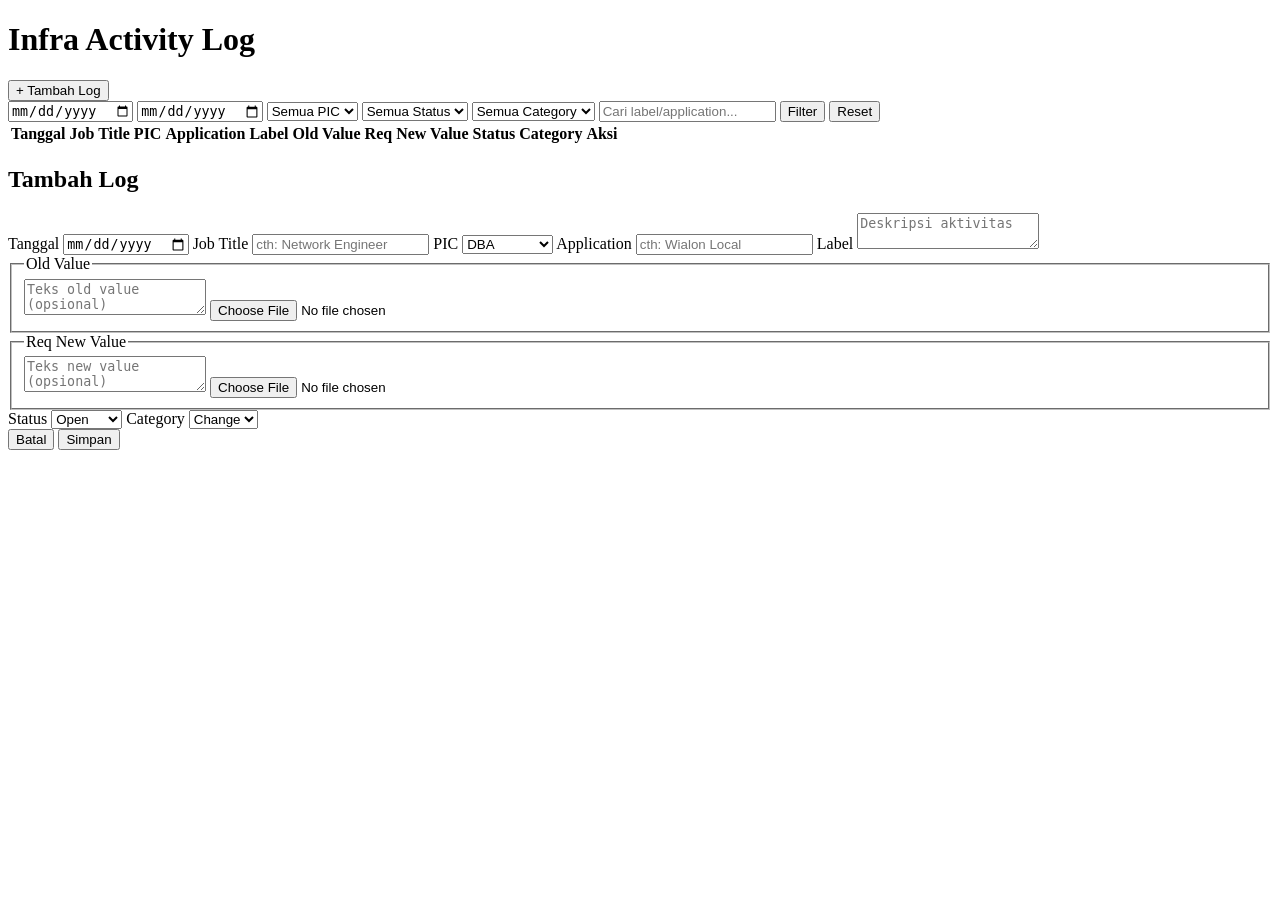
==== cmd/server/web/index.html @ afefcfd2 "fix: move web assets under cmd/server for go:embed" ====
<!DOCTYPE html>
<html lang="id">
<head>
<meta charset="UTF-8">
<meta name="viewport" content="width=device-width, initial-scale=1.0">
<title>Infra Activity Log</title>
<link rel="stylesheet" href="/style.css">
</head>
<body>
<div class="container">
  <header>
    <h1>Infra Activity Log</h1>
    <button id="btnAdd" class="btn btn-primary">+ Tambah Log</button>
  </header>

  <div class="filters">
    <input type="date" id="fDateFrom" title="Dari tanggal">
    <input type="date" id="fDateTo" title="Sampai tanggal">
    <select id="fPic">
      <option value="">Semua PIC</option>
      <option value="DBA">DBA</option>
      <option value="DCO">DCO</option>
      <option value="NETWORK">NETWORK</option>
    </select>
    <select id="fStatus">
      <option value="">Semua Status</option>
      <option value="Open">Open</option>
      <option value="Process">Process</option>
      <option value="Hold">Hold</option>
      <option value="Done">Done</option>
    </select>
    <select id="fCategory">
      <option value="">Semua Category</option>
      <option value="Change">Change</option>
      <option value="Daily">Daily</option>
      <option value="Incident">Incident</option>
    </select>
    <input type="text" id="fSearch" placeholder="Cari label/application...">
    <button id="btnFilter" class="btn">Filter</button>
    <button id="btnReset" class="btn btn-ghost">Reset</button>
  </div>

  <div class="table-wrap">
    <table id="logsTable">
      <thead>
        <tr>
          <th>Tanggal</th>
          <th>Job Title</th>
          <th>PIC</th>
          <th>Application</th>
          <th>Label</th>
          <th>Old Value</th>
          <th>Req New Value</th>
          <th>Status</th>
          <th>Category</th>
          <th>Aksi</th>
        </tr>
      </thead>
      <tbody id="logsBody"></tbody>
    </table>
  </div>
</div>

<div id="modal" class="modal hidden">
  <div class="modal-content">
    <h2 id="modalTitle">Tambah Log</h2>
    <form id="logForm">
      <input type="hidden" id="logId">
      <label>Tanggal <input type="date" id="fldTanggal" required></label>
      <label>Job Title <input type="text" id="fldJobTitle" placeholder="cth: Network Engineer"></label>
      <label>PIC
        <select id="fldPic" required>
          <option value="DBA">DBA</option>
          <option value="DCO">DCO</option>
          <option value="NETWORK">NETWORK</option>
        </select>
      </label>
      <label>Application <input type="text" id="fldApplication" placeholder="cth: Wialon Local"></label>
      <label>Label <textarea id="fldLabel" required placeholder="Deskripsi aktivitas"></textarea></label>

      <fieldset>
        <legend>Old Value</legend>
        <textarea id="fldOldValueText" placeholder="Teks old value (opsional)"></textarea>
        <input type="file" id="fldOldValueImage" accept="image/png,image/jpeg">
        <img id="oldPreview" class="preview hidden">
      </fieldset>

      <fieldset>
        <legend>Req New Value</legend>
        <textarea id="fldNewValueText" placeholder="Teks new value (opsional)"></textarea>
        <input type="file" id="fldNewValueImage" accept="image/png,image/jpeg">
        <img id="newPreview" class="preview hidden">
      </fieldset>

      <label>Status
        <select id="fldStatus" required>
          <option value="Open">Open</option>
          <option value="Process">Process</option>
          <option value="Hold">Hold</option>
          <option value="Done">Done</option>
        </select>
      </label>
      <label>Category
        <select id="fldCategory" required>
          <option value="Change">Change</option>
          <option value="Daily">Daily</option>
          <option value="Incident">Incident</option>
        </select>
      </label>

      <div class="modal-actions">
        <button type="button" id="btnCancel" class="btn btn-ghost">Batal</button>
        <button type="submit" class="btn btn-primary">Simpan</button>
      </div>
    </form>
  </div>
</div>

<div id="lightbox" class="lightbox hidden">
  <img id="lightboxImg" src="">
</div>

<script src="/app.js"></script>
</body>
</html>
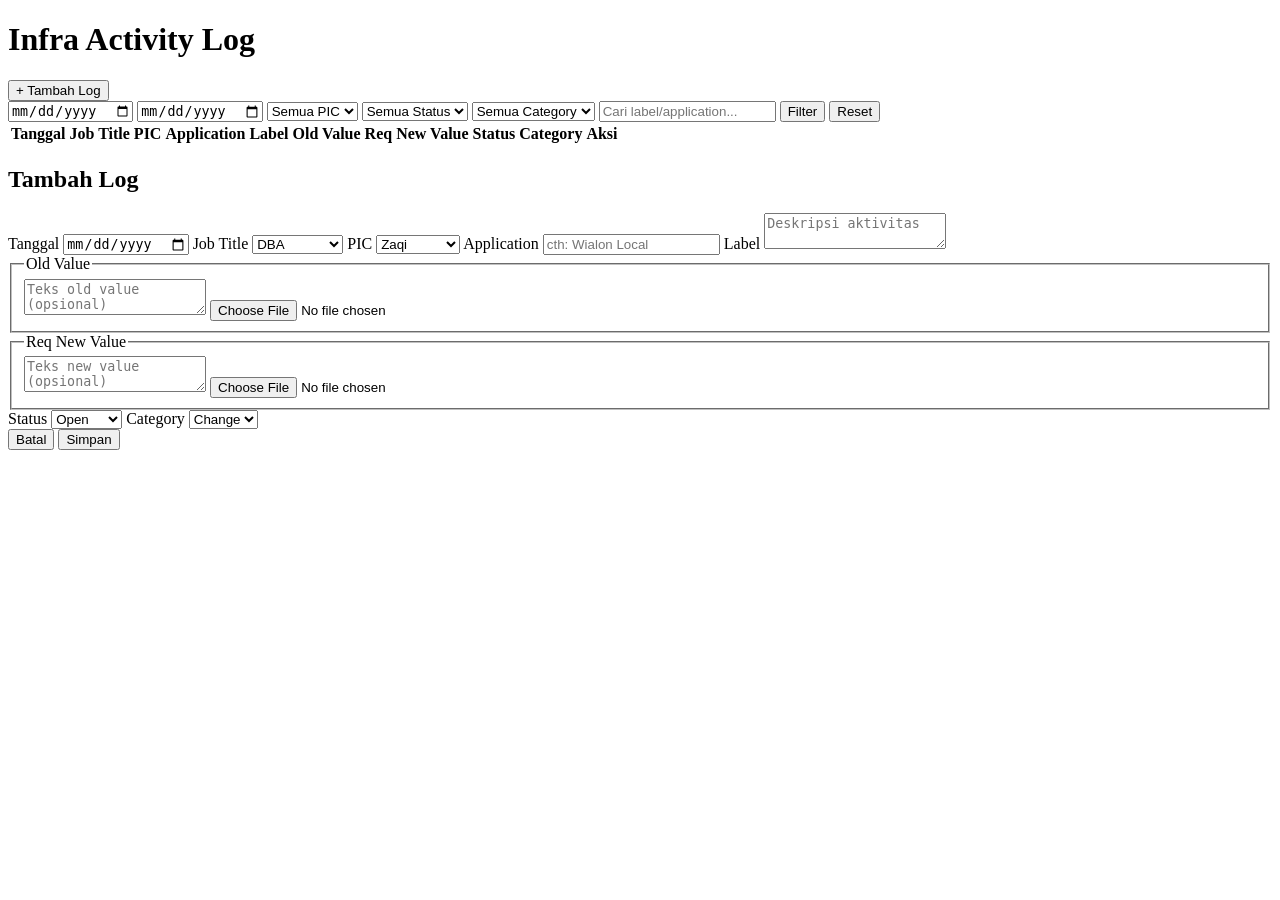
==== commit 13dfd755: "swap job_title (role enum) and pic (person name) fields" ====
--- a/cmd/server/web/index.html
+++ b/cmd/server/web/index.html
@@ -18,9 +18,11 @@
     <input type="date" id="fDateTo" title="Sampai tanggal">
     <select id="fPic">
       <option value="">Semua PIC</option>
-      <option value="DBA">DBA</option>
-      <option value="DCO">DCO</option>
-      <option value="NETWORK">NETWORK</option>
+      <option value="Zaqi">Zaqi</option>
+      <option value="Dwi">Dwi</option>
+      <option value="Irwan">Irwan</option>
+      <option value="Kristopelly">Kristopelly</option>
+      <option value="Benny">Benny</option>
     </select>
     <select id="fStatus">
       <option value="">Semua Status</option>
@@ -67,12 +69,20 @@
     <form id="logForm">
       <input type="hidden" id="logId">
       <label>Tanggal <input type="date" id="fldTanggal" required></label>
-      <label>Job Title <input type="text" id="fldJobTitle" placeholder="cth: Network Engineer"></label>
-      <label>PIC
-        <select id="fldPic" required>
+      <label>Job Title
+        <select id="fldJobTitle" required>
           <option value="DBA">DBA</option>
           <option value="DCO">DCO</option>
           <option value="NETWORK">NETWORK</option>
+        </select>
+      </label>
+      <label>PIC
+        <select id="fldPic" required>
+          <option value="Zaqi">Zaqi</option>
+          <option value="Dwi">Dwi</option>
+          <option value="Irwan">Irwan</option>
+          <option value="Kristopelly">Kristopelly</option>
+          <option value="Benny">Benny</option>
         </select>
       </label>
       <label>Application <input type="text" id="fldApplication" placeholder="cth: Wialon Local"></label>
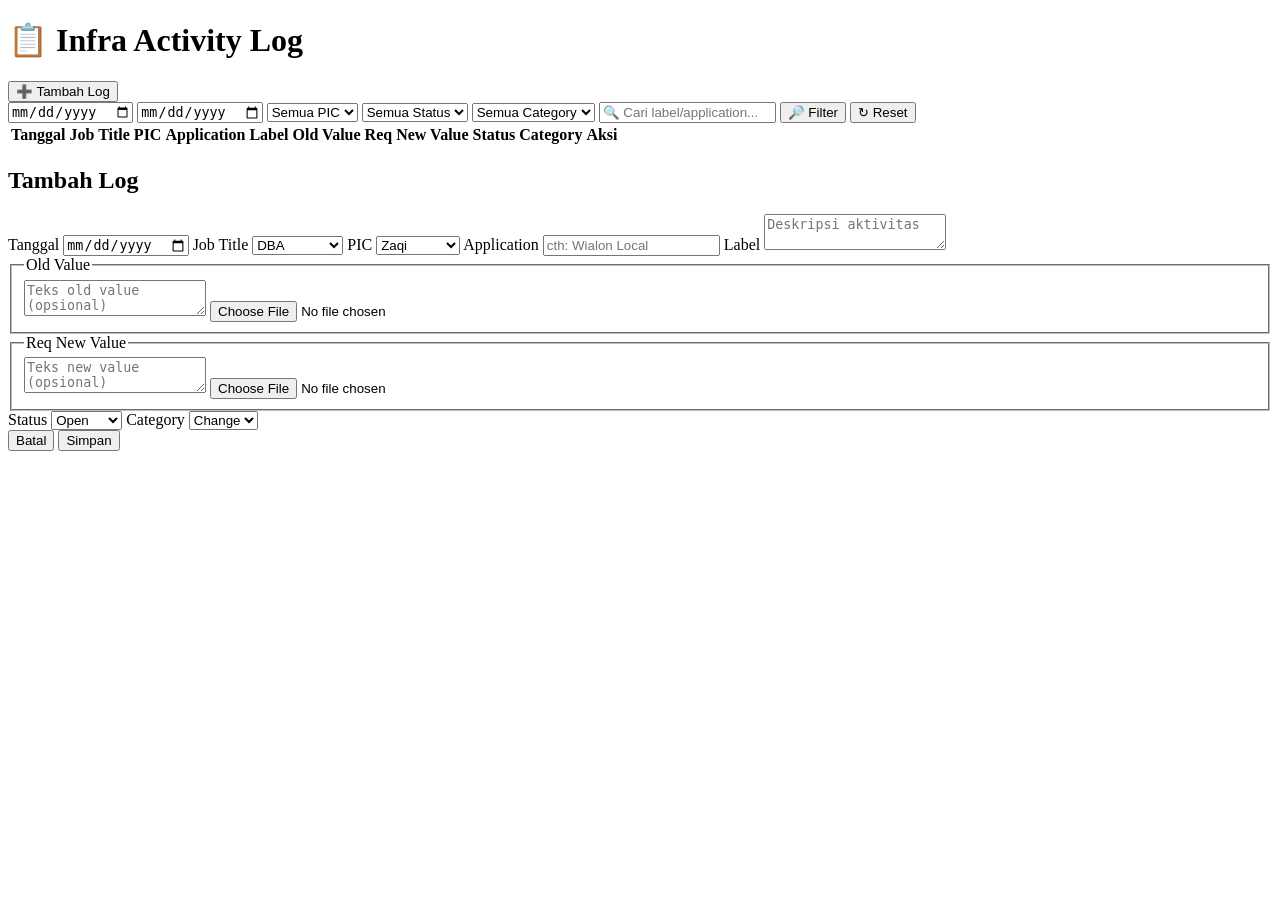
==== commit 8566709d: "update UI" ====
--- a/cmd/server/web/index.html
+++ b/cmd/server/web/index.html
@@ -9,8 +9,11 @@
 <body>
 <div class="container">
   <header>
-    <h1>Infra Activity Log</h1>
-    <button id="btnAdd" class="btn btn-primary">+ Tambah Log</button>
+    <h1>📋 Infra Activity Log</h1>
+    <button id="btnAdd" class="btn btn-primary">
+      <span>➕</span>
+      <span>Tambah Log</span>
+    </button>
   </header>
 
   <div class="filters">
@@ -37,9 +40,9 @@
       <option value="Daily">Daily</option>
       <option value="Incident">Incident</option>
     </select>
-    <input type="text" id="fSearch" placeholder="Cari label/application...">
-    <button id="btnFilter" class="btn">Filter</button>
-    <button id="btnReset" class="btn btn-ghost">Reset</button>
+    <input type="text" id="fSearch" placeholder="🔍 Cari label/application...">
+    <button id="btnFilter" class="btn btn-primary">🔎 Filter</button>
+    <button id="btnReset" class="btn btn-ghost">↻ Reset</button>
   </div>
 
   <div class="table-wrap">
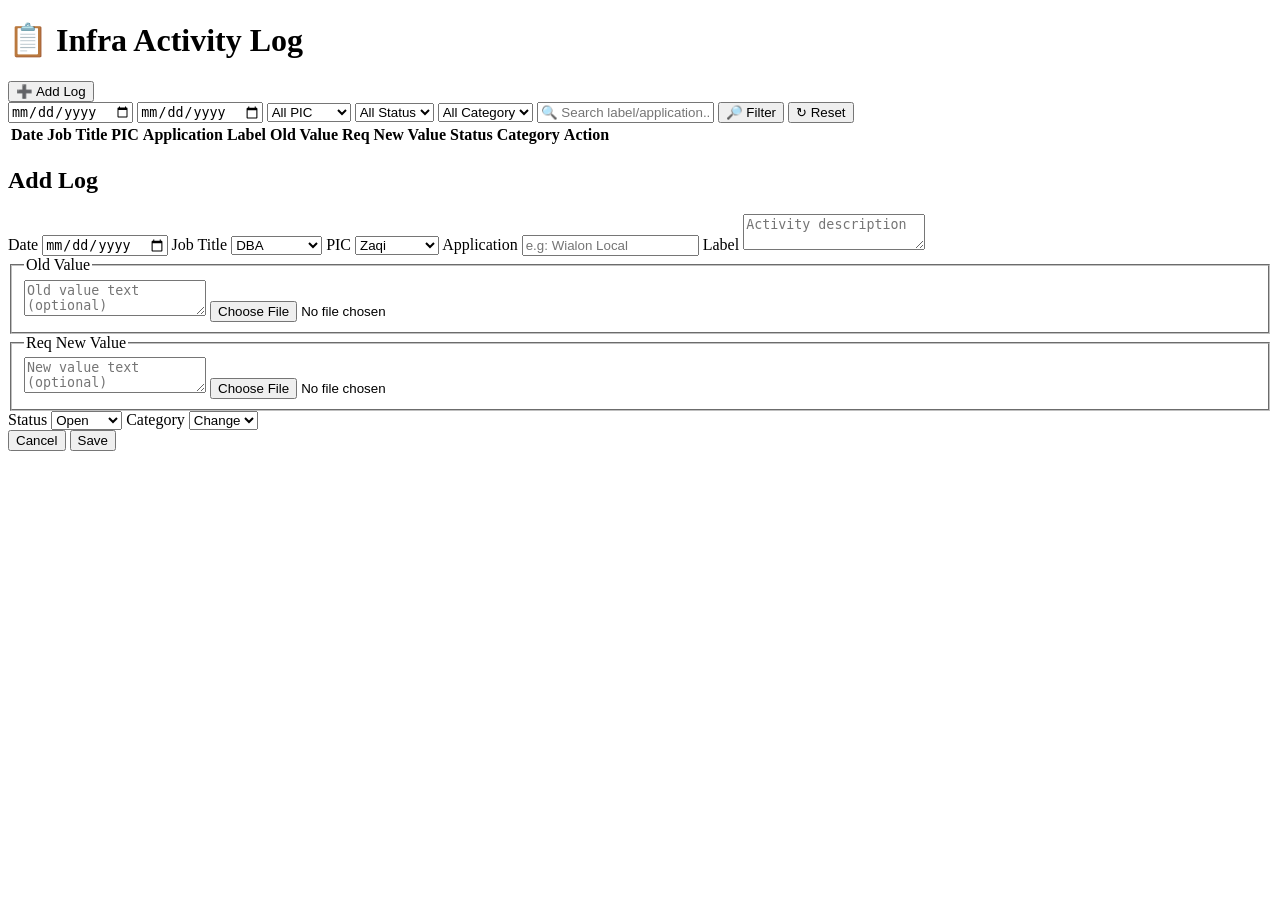
==== commit a8dc0b43: "ganti text ke english" ====
--- a/cmd/server/web/index.html
+++ b/cmd/server/web/index.html
@@ -1,5 +1,5 @@
 <!DOCTYPE html>
-<html lang="id">
+<html lang="en">
 <head>
 <meta charset="UTF-8">
 <meta name="viewport" content="width=device-width, initial-scale=1.0">
@@ -12,15 +12,15 @@
     <h1>📋 Infra Activity Log</h1>
     <button id="btnAdd" class="btn btn-primary">
       <span>➕</span>
-      <span>Tambah Log</span>
+      <span>Add Log</span>
     </button>
   </header>
 
   <div class="filters">
-    <input type="date" id="fDateFrom" title="Dari tanggal">
-    <input type="date" id="fDateTo" title="Sampai tanggal">
+    <input type="date" id="fDateFrom" title="From date">
+    <input type="date" id="fDateTo" title="To date">
     <select id="fPic">
-      <option value="">Semua PIC</option>
+      <option value="">All PIC</option>
       <option value="Zaqi">Zaqi</option>
       <option value="Dwi">Dwi</option>
       <option value="Irwan">Irwan</option>
@@ -28,19 +28,19 @@
       <option value="Benny">Benny</option>
     </select>
     <select id="fStatus">
-      <option value="">Semua Status</option>
+      <option value="">All Status</option>
       <option value="Open">Open</option>
       <option value="Process">Process</option>
       <option value="Hold">Hold</option>
       <option value="Done">Done</option>
     </select>
     <select id="fCategory">
-      <option value="">Semua Category</option>
+      <option value="">All Category</option>
       <option value="Change">Change</option>
       <option value="Daily">Daily</option>
       <option value="Incident">Incident</option>
     </select>
-    <input type="text" id="fSearch" placeholder="🔍 Cari label/application...">
+    <input type="text" id="fSearch" placeholder="🔍 Search label/application...">
     <button id="btnFilter" class="btn btn-primary">🔎 Filter</button>
     <button id="btnReset" class="btn btn-ghost">↻ Reset</button>
   </div>
@@ -49,7 +49,7 @@
     <table id="logsTable">
       <thead>
         <tr>
-          <th>Tanggal</th>
+          <th>Date</th>
           <th>Job Title</th>
           <th>PIC</th>
           <th>Application</th>
@@ -58,7 +58,7 @@
           <th>Req New Value</th>
           <th>Status</th>
           <th>Category</th>
-          <th>Aksi</th>
+          <th>Action</th>
         </tr>
       </thead>
       <tbody id="logsBody"></tbody>
@@ -68,10 +68,10 @@
 
 <div id="modal" class="modal hidden">
   <div class="modal-content">
-    <h2 id="modalTitle">Tambah Log</h2>
+    <h2 id="modalTitle">Add Log</h2>
     <form id="logForm">
       <input type="hidden" id="logId">
-      <label>Tanggal <input type="date" id="fldTanggal" required></label>
+      <label>Date <input type="date" id="fldTanggal" required></label>
       <label>Job Title
         <select id="fldJobTitle" required>
           <option value="DBA">DBA</option>
@@ -88,19 +88,19 @@
           <option value="Benny">Benny</option>
         </select>
       </label>
-      <label>Application <input type="text" id="fldApplication" placeholder="cth: Wialon Local"></label>
-      <label>Label <textarea id="fldLabel" required placeholder="Deskripsi aktivitas"></textarea></label>
+      <label>Application <input type="text" id="fldApplication" placeholder="e.g: Wialon Local"></label>
+      <label>Label <textarea id="fldLabel" required placeholder="Activity description"></textarea></label>
 
       <fieldset>
         <legend>Old Value</legend>
-        <textarea id="fldOldValueText" placeholder="Teks old value (opsional)"></textarea>
+        <textarea id="fldOldValueText" placeholder="Old value text (optional)"></textarea>
         <input type="file" id="fldOldValueImage" accept="image/png,image/jpeg">
         <img id="oldPreview" class="preview hidden">
       </fieldset>
 
       <fieldset>
         <legend>Req New Value</legend>
-        <textarea id="fldNewValueText" placeholder="Teks new value (opsional)"></textarea>
+        <textarea id="fldNewValueText" placeholder="New value text (optional)"></textarea>
         <input type="file" id="fldNewValueImage" accept="image/png,image/jpeg">
         <img id="newPreview" class="preview hidden">
       </fieldset>
@@ -122,8 +122,8 @@
       </label>
 
       <div class="modal-actions">
-        <button type="button" id="btnCancel" class="btn btn-ghost">Batal</button>
-        <button type="submit" class="btn btn-primary">Simpan</button>
+        <button type="button" id="btnCancel" class="btn btn-ghost">Cancel</button>
+        <button type="submit" class="btn btn-primary">Save</button>
       </div>
     </form>
   </div>
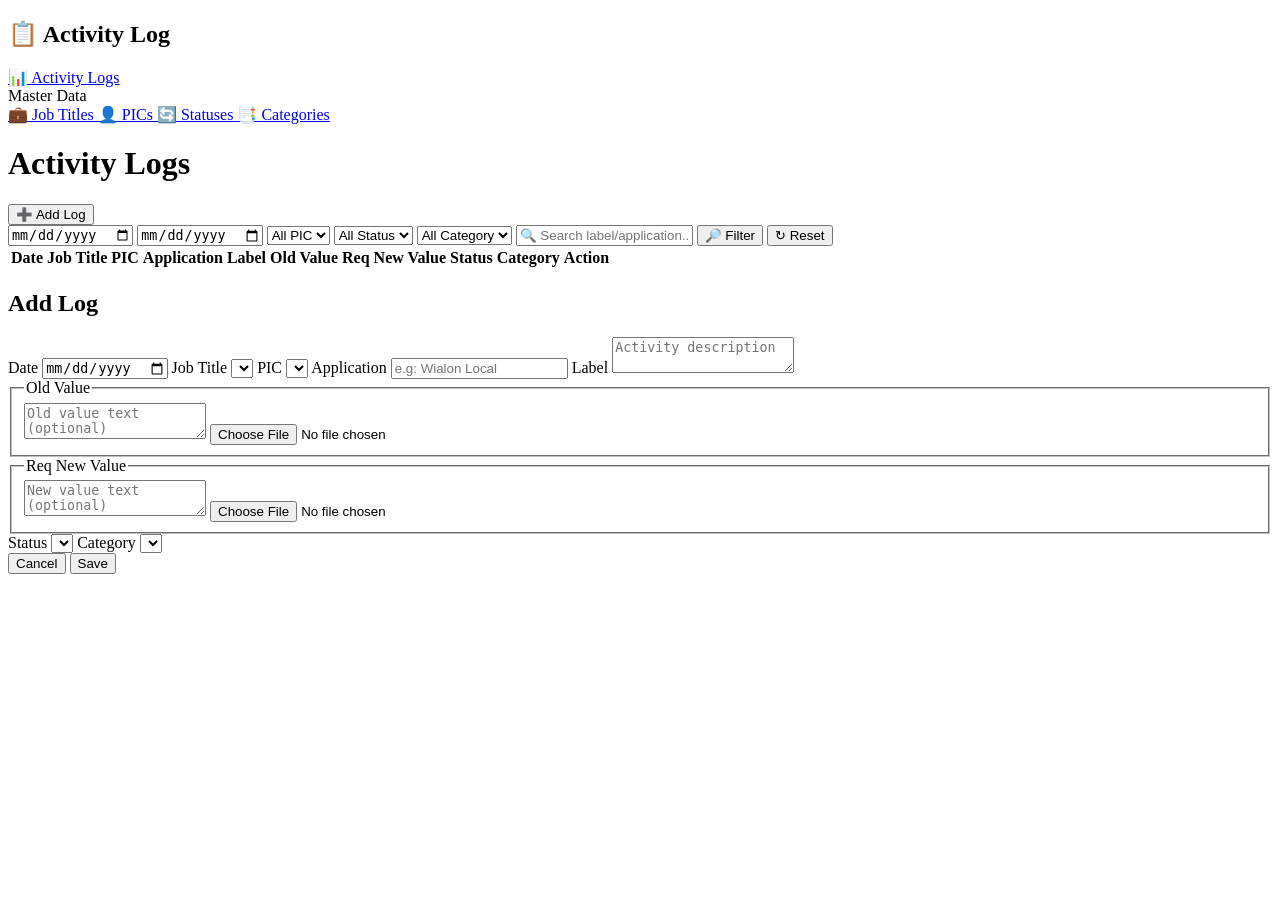
==== commit 1013f7cb: "feat: add master data management with sidebar navigation - Add master tables migration (job_titles, " ====
--- a/cmd/server/web/index.html
+++ b/cmd/server/web/index.html
@@ -7,62 +7,92 @@
 <link rel="stylesheet" href="/style.css">
 </head>
 <body>
-<div class="container">
-  <header>
-    <h1>📋 Infra Activity Log</h1>
-    <button id="btnAdd" class="btn btn-primary">
-      <span>➕</span>
-      <span>Add Log</span>
-    </button>
-  </header>
+<div class="app-container">
+  <!-- Sidebar -->
+  <aside class="sidebar">
+    <div class="sidebar-header">
+      <h2>📋 Activity Log</h2>
+    </div>
+    <nav class="sidebar-nav">
+      <a href="#" class="nav-item active" data-page="logs">
+        <span class="nav-icon">📊</span>
+        <span class="nav-text">Activity Logs</span>
+      </a>
+      <div class="nav-section">Master Data</div>
+      <a href="#" class="nav-item" data-page="master-job-titles">
+        <span class="nav-icon">💼</span>
+        <span class="nav-text">Job Titles</span>
+      </a>
+      <a href="#" class="nav-item" data-page="master-pics">
+        <span class="nav-icon">👤</span>
+        <span class="nav-text">PICs</span>
+      </a>
+      <a href="#" class="nav-item" data-page="master-statuses">
+        <span class="nav-icon">🔄</span>
+        <span class="nav-text">Statuses</span>
+      </a>
+      <a href="#" class="nav-item" data-page="master-categories">
+        <span class="nav-icon">📑</span>
+        <span class="nav-text">Categories</span>
+      </a>
+    </nav>
+  </aside>
 
-  <div class="filters">
-    <input type="date" id="fDateFrom" title="From date">
-    <input type="date" id="fDateTo" title="To date">
-    <select id="fPic">
-      <option value="">All PIC</option>
-      <option value="Zaqi">Zaqi</option>
-      <option value="Dwi">Dwi</option>
-      <option value="Irwan">Irwan</option>
-      <option value="Kristopelly">Kristopelly</option>
-      <option value="Benny">Benny</option>
-    </select>
-    <select id="fStatus">
-      <option value="">All Status</option>
-      <option value="Open">Open</option>
-      <option value="Process">Process</option>
-      <option value="Hold">Hold</option>
-      <option value="Done">Done</option>
-    </select>
-    <select id="fCategory">
-      <option value="">All Category</option>
-      <option value="Change">Change</option>
-      <option value="Daily">Daily</option>
-      <option value="Incident">Incident</option>
-    </select>
-    <input type="text" id="fSearch" placeholder="🔍 Search label/application...">
-    <button id="btnFilter" class="btn btn-primary">🔎 Filter</button>
-    <button id="btnReset" class="btn btn-ghost">↻ Reset</button>
-  </div>
+  <!-- Main Content -->
+  <div class="main-content">
+    <header>
+      <h1 id="pageTitle">Activity Logs</h1>
+      <button id="btnAdd" class="btn btn-primary">
+        <span>➕</span>
+        <span>Add Log</span>
+      </button>
+    </header>
 
-  <div class="table-wrap">
-    <table id="logsTable">
-      <thead>
-        <tr>
-          <th>Date</th>
-          <th>Job Title</th>
-          <th>PIC</th>
-          <th>Application</th>
-          <th>Label</th>
-          <th>Old Value</th>
-          <th>Req New Value</th>
-          <th>Status</th>
-          <th>Category</th>
-          <th>Action</th>
-        </tr>
-      </thead>
-      <tbody id="logsBody"></tbody>
-    </table>
+    <!-- Activity Logs Page -->
+    <div id="page-logs" class="page active">
+      <div class="filters">
+        <input type="date" id="fDateFrom" title="From date">
+        <input type="date" id="fDateTo" title="To date">
+        <select id="fPic">
+          <option value="">All PIC</option>
+        </select>
+        <select id="fStatus">
+          <option value="">All Status</option>
+        </select>
+        <select id="fCategory">
+          <option value="">All Category</option>
+        </select>
+        <input type="text" id="fSearch" placeholder="🔍 Search label/application...">
+        <button id="btnFilter" class="btn btn-primary">🔎 Filter</button>
+        <button id="btnReset" class="btn btn-ghost">↻ Reset</button>
+      </div>
+
+      <div class="table-wrap">
+        <table id="logsTable">
+          <thead>
+            <tr>
+              <th>Date</th>
+              <th>Job Title</th>
+              <th>PIC</th>
+              <th>Application</th>
+              <th>Label</th>
+              <th>Old Value</th>
+              <th>Req New Value</th>
+              <th>Status</th>
+              <th>Category</th>
+              <th>Action</th>
+            </tr>
+          </thead>
+          <tbody id="logsBody"></tbody>
+        </table>
+      </div>
+    </div>
+
+    <!-- Master Pages Placeholder -->
+    <div id="page-master-job-titles" class="page"></div>
+    <div id="page-master-pics" class="page"></div>
+    <div id="page-master-statuses" class="page"></div>
+    <div id="page-master-categories" class="page"></div>
   </div>
 </div>
 
@@ -74,18 +104,10 @@
       <label>Date <input type="date" id="fldTanggal" required></label>
       <label>Job Title
         <select id="fldJobTitle" required>
-          <option value="DBA">DBA</option>
-          <option value="DCO">DCO</option>
-          <option value="NETWORK">NETWORK</option>
         </select>
       </label>
       <label>PIC
         <select id="fldPic" required>
-          <option value="Zaqi">Zaqi</option>
-          <option value="Dwi">Dwi</option>
-          <option value="Irwan">Irwan</option>
-          <option value="Kristopelly">Kristopelly</option>
-          <option value="Benny">Benny</option>
         </select>
       </label>
       <label>Application <input type="text" id="fldApplication" placeholder="e.g: Wialon Local"></label>
@@ -107,17 +129,10 @@
 
       <label>Status
         <select id="fldStatus" required>
-          <option value="Open">Open</option>
-          <option value="Process">Process</option>
-          <option value="Hold">Hold</option>
-          <option value="Done">Done</option>
         </select>
       </label>
       <label>Category
         <select id="fldCategory" required>
-          <option value="Change">Change</option>
-          <option value="Daily">Daily</option>
-          <option value="Incident">Incident</option>
         </select>
       </label>
 
@@ -134,5 +149,6 @@
 </div>
 
 <script src="/app.js"></script>
+<script src="/master.js"></script>
 </body>
 </html>
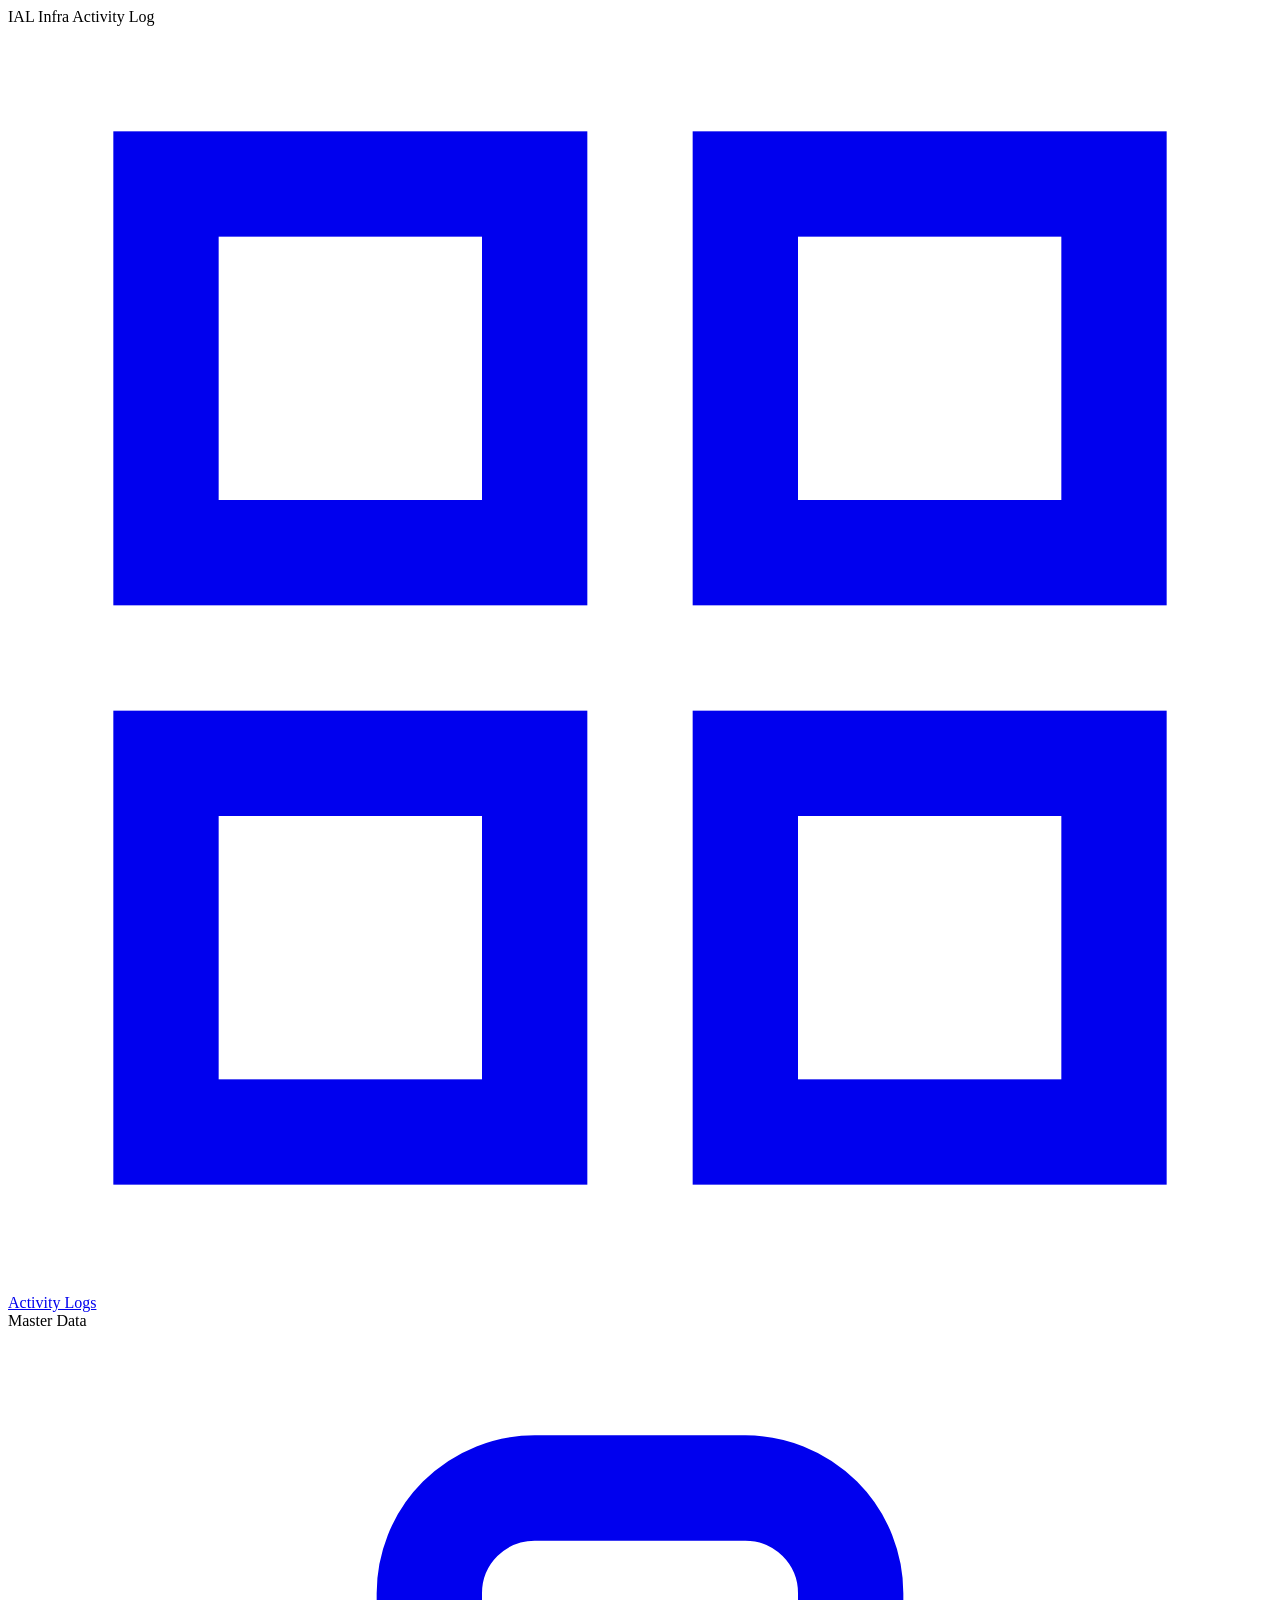
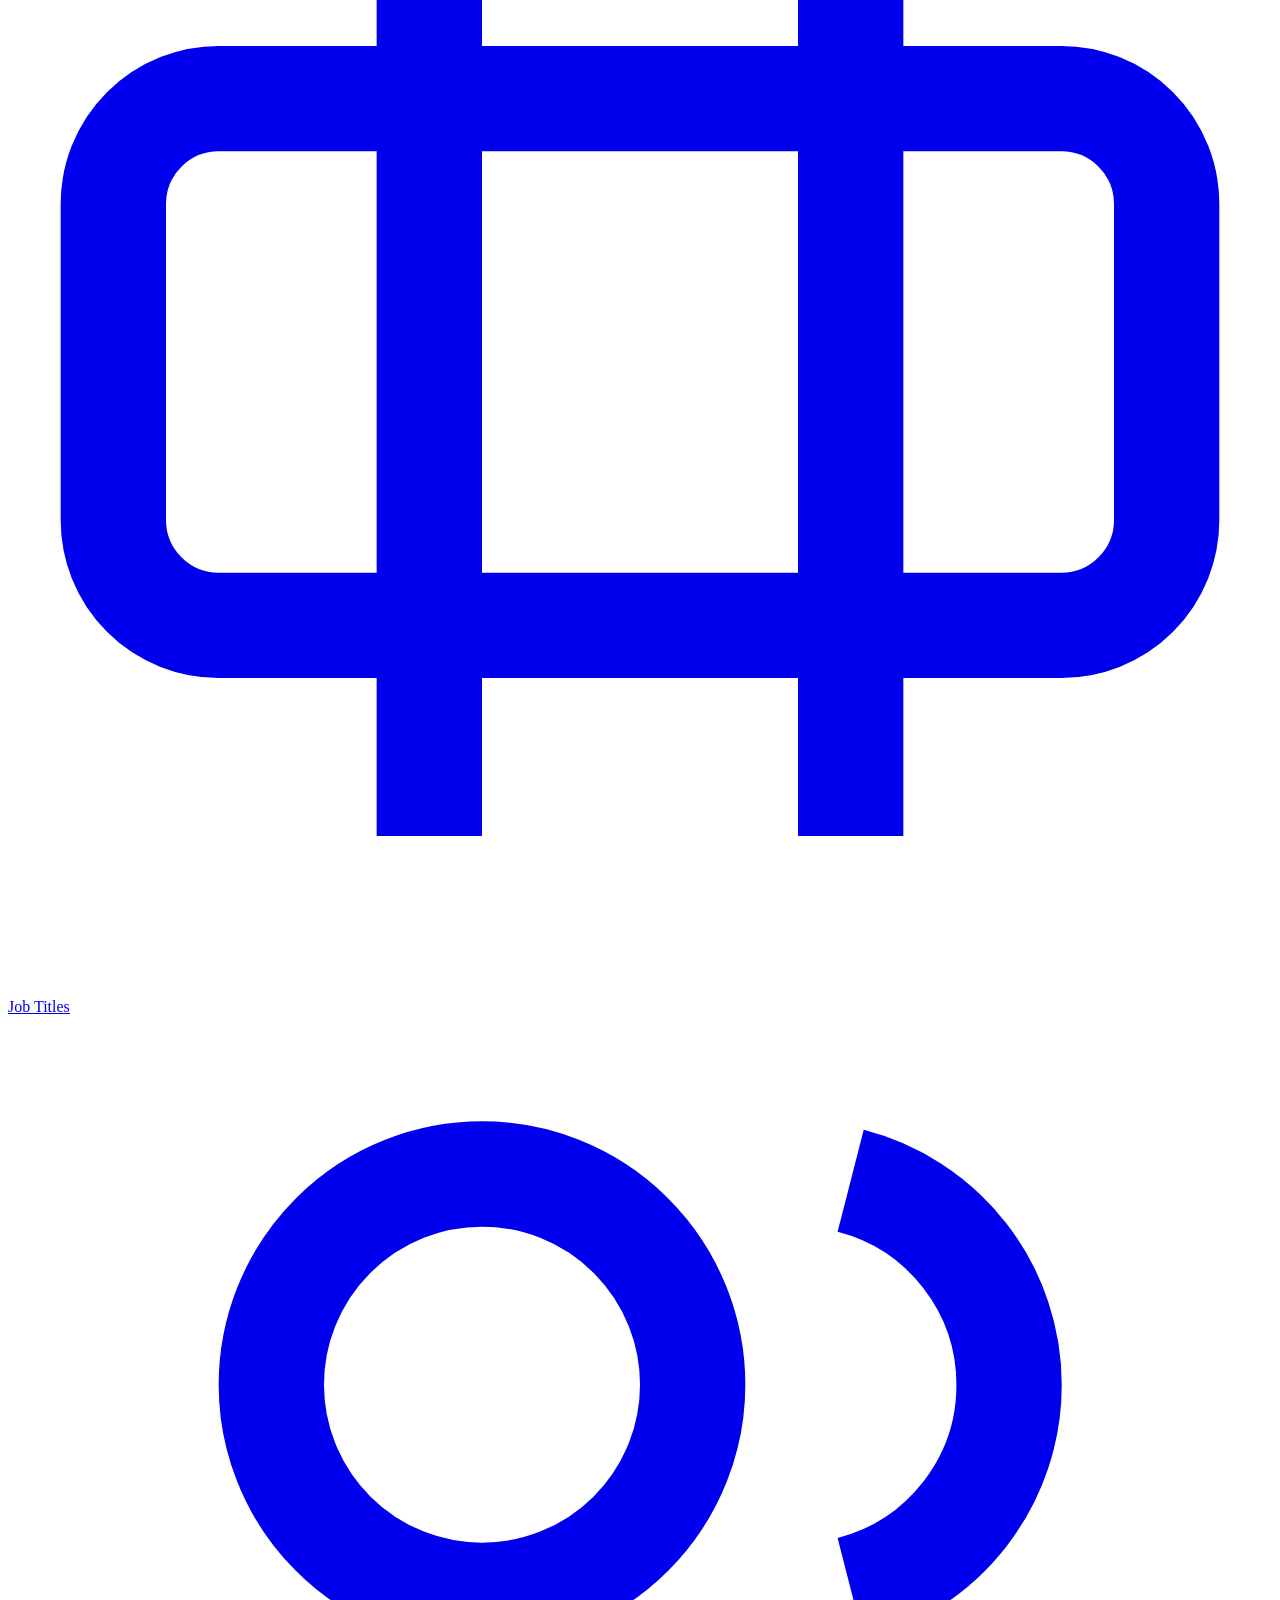
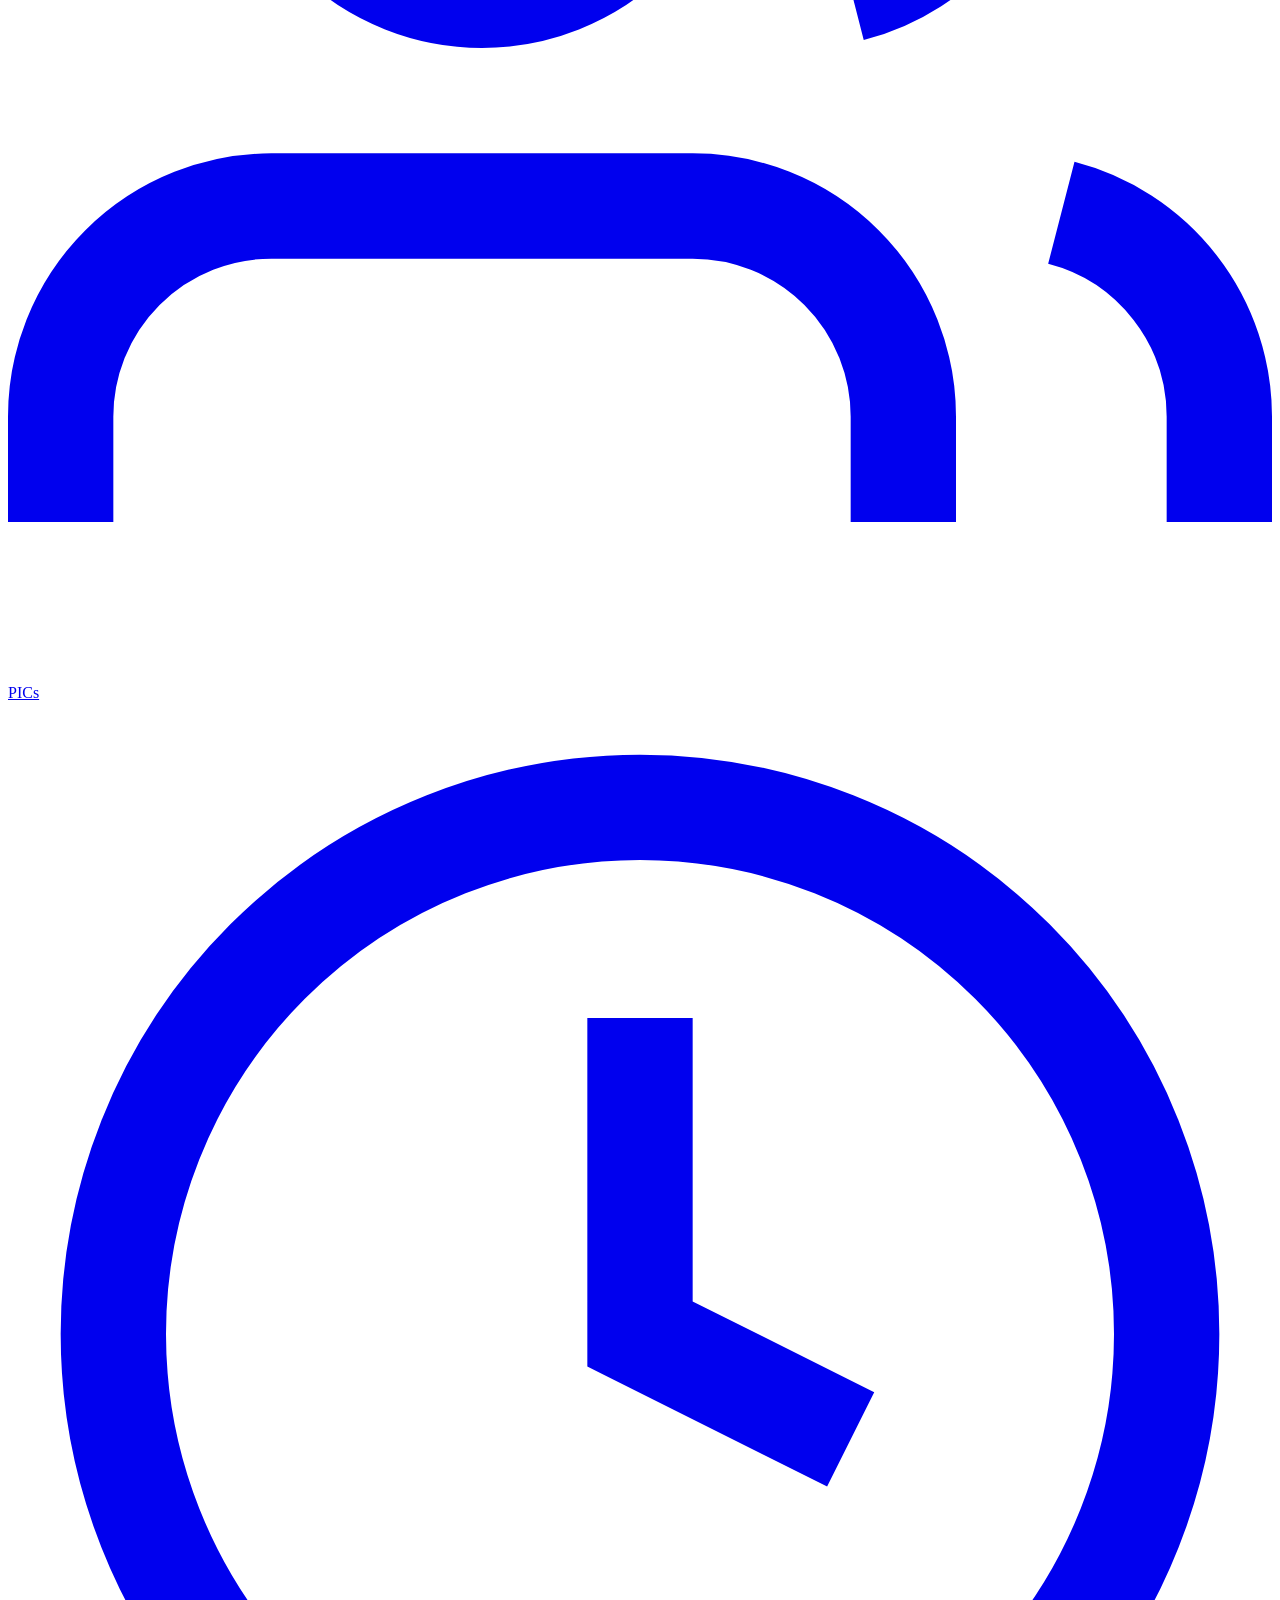
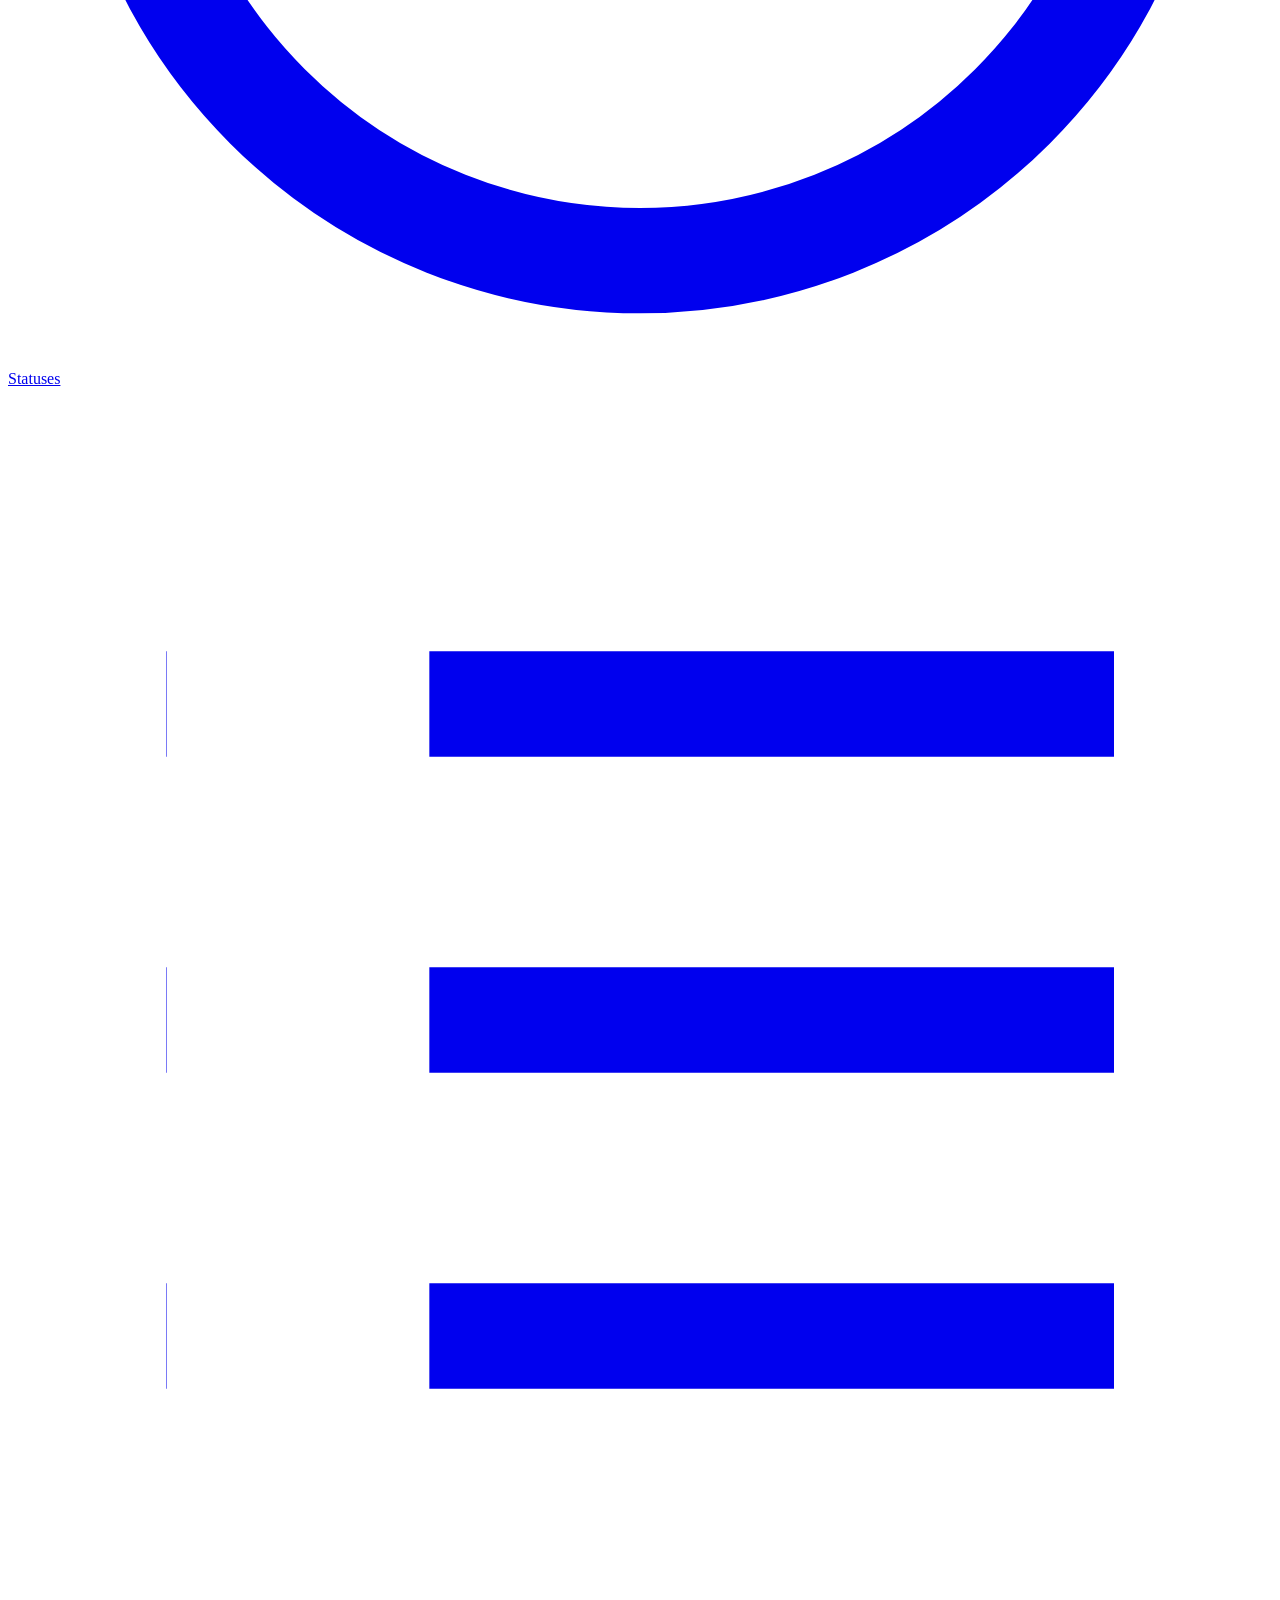
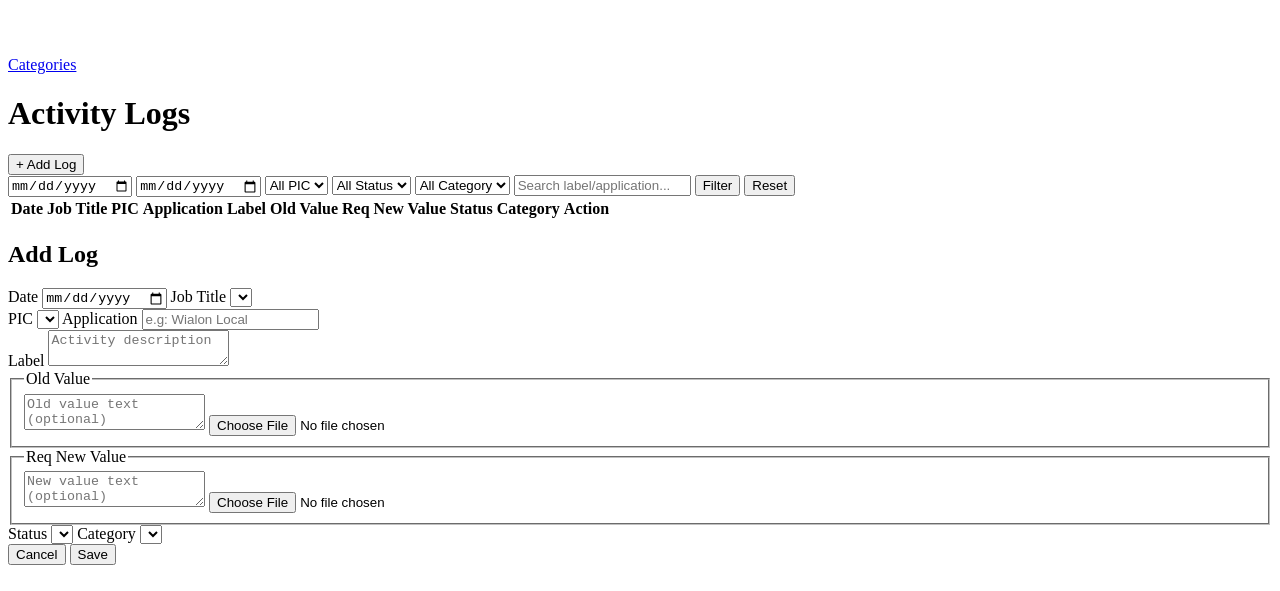
==== commit 492bee6c: "fix: separate log modal from master modal to prevent DOM overwrite, redesign sidebar with SVG icons" ====
--- a/cmd/server/web/index.html
+++ b/cmd/server/web/index.html
@@ -8,31 +8,33 @@
 </head>
 <body>
 <div class="app-container">
+
   <!-- Sidebar -->
   <aside class="sidebar">
     <div class="sidebar-header">
-      <h2>📋 Activity Log</h2>
+      <span class="sidebar-logo">IAL</span>
+      <span class="sidebar-title">Infra Activity Log</span>
     </div>
     <nav class="sidebar-nav">
       <a href="#" class="nav-item active" data-page="logs">
-        <span class="nav-icon">📊</span>
+        <svg class="nav-icon" viewBox="0 0 24 24" fill="none" stroke="currentColor" stroke-width="2"><rect x="3" y="3" width="7" height="7"/><rect x="14" y="3" width="7" height="7"/><rect x="3" y="14" width="7" height="7"/><rect x="14" y="14" width="7" height="7"/></svg>
         <span class="nav-text">Activity Logs</span>
       </a>
-      <div class="nav-section">Master Data</div>
+      <div class="nav-section-label">Master Data</div>
       <a href="#" class="nav-item" data-page="master-job-titles">
-        <span class="nav-icon">💼</span>
+        <svg class="nav-icon" viewBox="0 0 24 24" fill="none" stroke="currentColor" stroke-width="2"><path d="M20 7H4a2 2 0 00-2 2v6a2 2 0 002 2h16a2 2 0 002-2V9a2 2 0 00-2-2z"/><path d="M16 21V5a2 2 0 00-2-2h-4a2 2 0 00-2 2v16"/></svg>
         <span class="nav-text">Job Titles</span>
       </a>
       <a href="#" class="nav-item" data-page="master-pics">
-        <span class="nav-icon">👤</span>
+        <svg class="nav-icon" viewBox="0 0 24 24" fill="none" stroke="currentColor" stroke-width="2"><path d="M17 21v-2a4 4 0 00-4-4H5a4 4 0 00-4 4v2"/><circle cx="9" cy="7" r="4"/><path d="M23 21v-2a4 4 0 00-3-3.87"/><path d="M16 3.13a4 4 0 010 7.75"/></svg>
         <span class="nav-text">PICs</span>
       </a>
       <a href="#" class="nav-item" data-page="master-statuses">
-        <span class="nav-icon">🔄</span>
+        <svg class="nav-icon" viewBox="0 0 24 24" fill="none" stroke="currentColor" stroke-width="2"><circle cx="12" cy="12" r="10"/><polyline points="12 6 12 12 16 14"/></svg>
         <span class="nav-text">Statuses</span>
       </a>
       <a href="#" class="nav-item" data-page="master-categories">
-        <span class="nav-icon">📑</span>
+        <svg class="nav-icon" viewBox="0 0 24 24" fill="none" stroke="currentColor" stroke-width="2"><line x1="8" y1="6" x2="21" y2="6"/><line x1="8" y1="12" x2="21" y2="12"/><line x1="8" y1="18" x2="21" y2="18"/><line x1="3" y1="6" x2="3.01" y2="6"/><line x1="3" y1="12" x2="3.01" y2="12"/><line x1="3" y1="18" x2="3.01" y2="18"/></svg>
         <span class="nav-text">Categories</span>
       </a>
     </nav>
@@ -42,10 +44,7 @@
   <div class="main-content">
     <header>
       <h1 id="pageTitle">Activity Logs</h1>
-      <button id="btnAdd" class="btn btn-primary">
-        <span>➕</span>
-        <span>Add Log</span>
-      </button>
+      <button id="btnAdd" class="btn btn-primary">+ Add Log</button>
     </header>
 
     <!-- Activity Logs Page -->
@@ -53,34 +52,20 @@
       <div class="filters">
         <input type="date" id="fDateFrom" title="From date">
         <input type="date" id="fDateTo" title="To date">
-        <select id="fPic">
-          <option value="">All PIC</option>
-        </select>
-        <select id="fStatus">
-          <option value="">All Status</option>
-        </select>
-        <select id="fCategory">
-          <option value="">All Category</option>
-        </select>
-        <input type="text" id="fSearch" placeholder="🔍 Search label/application...">
-        <button id="btnFilter" class="btn btn-primary">🔎 Filter</button>
-        <button id="btnReset" class="btn btn-ghost">↻ Reset</button>
+        <select id="fPic"><option value="">All PIC</option></select>
+        <select id="fStatus"><option value="">All Status</option></select>
+        <select id="fCategory"><option value="">All Category</option></select>
+        <input type="text" id="fSearch" placeholder="Search label/application...">
+        <button id="btnFilter" class="btn btn-primary">Filter</button>
+        <button id="btnReset" class="btn btn-ghost">Reset</button>
       </div>
-
       <div class="table-wrap">
         <table id="logsTable">
           <thead>
             <tr>
-              <th>Date</th>
-              <th>Job Title</th>
-              <th>PIC</th>
-              <th>Application</th>
-              <th>Label</th>
-              <th>Old Value</th>
-              <th>Req New Value</th>
-              <th>Status</th>
-              <th>Category</th>
-              <th>Action</th>
+              <th>Date</th><th>Job Title</th><th>PIC</th><th>Application</th>
+              <th>Label</th><th>Old Value</th><th>Req New Value</th>
+              <th>Status</th><th>Category</th><th>Action</th>
             </tr>
           </thead>
           <tbody id="logsBody"></tbody>
@@ -88,7 +73,7 @@
       </div>
     </div>
 
-    <!-- Master Pages Placeholder -->
+    <!-- Master Pages (rendered by master.js) -->
     <div id="page-master-job-titles" class="page"></div>
     <div id="page-master-pics" class="page"></div>
     <div id="page-master-statuses" class="page"></div>
@@ -96,46 +81,39 @@
   </div>
 </div>
 
-<div id="modal" class="modal hidden">
+<!-- Log Modal (fixed, never overwritten) -->
+<div id="logModal" class="modal hidden">
   <div class="modal-content">
     <h2 id="modalTitle">Add Log</h2>
     <form id="logForm">
       <input type="hidden" id="logId">
-      <label>Date <input type="date" id="fldTanggal" required></label>
-      <label>Job Title
-        <select id="fldJobTitle" required>
-        </select>
-      </label>
-      <label>PIC
-        <select id="fldPic" required>
-        </select>
-      </label>
-      <label>Application <input type="text" id="fldApplication" placeholder="e.g: Wialon Local"></label>
+      <div class="form-row">
+        <label>Date <input type="date" id="fldTanggal" required></label>
+        <label>Job Title <select id="fldJobTitle" required></select></label>
+      </div>
+      <div class="form-row">
+        <label>PIC <select id="fldPic" required></select></label>
+        <label>Application <input type="text" id="fldApplication" placeholder="e.g: Wialon Local"></label>
+      </div>
       <label>Label <textarea id="fldLabel" required placeholder="Activity description"></textarea></label>
-
-      <fieldset>
-        <legend>Old Value</legend>
-        <textarea id="fldOldValueText" placeholder="Old value text (optional)"></textarea>
-        <input type="file" id="fldOldValueImage" accept="image/png,image/jpeg">
-        <img id="oldPreview" class="preview hidden">
-      </fieldset>
-
-      <fieldset>
-        <legend>Req New Value</legend>
-        <textarea id="fldNewValueText" placeholder="New value text (optional)"></textarea>
-        <input type="file" id="fldNewValueImage" accept="image/png,image/jpeg">
-        <img id="newPreview" class="preview hidden">
-      </fieldset>
-
-      <label>Status
-        <select id="fldStatus" required>
-        </select>
-      </label>
-      <label>Category
-        <select id="fldCategory" required>
-        </select>
-      </label>
-
+      <div class="form-row">
+        <fieldset>
+          <legend>Old Value</legend>
+          <textarea id="fldOldValueText" placeholder="Old value text (optional)"></textarea>
+          <input type="file" id="fldOldValueImage" accept="image/png,image/jpeg">
+          <img id="oldPreview" class="preview hidden">
+        </fieldset>
+        <fieldset>
+          <legend>Req New Value</legend>
+          <textarea id="fldNewValueText" placeholder="New value text (optional)"></textarea>
+          <input type="file" id="fldNewValueImage" accept="image/png,image/jpeg">
+          <img id="newPreview" class="preview hidden">
+        </fieldset>
+      </div>
+      <div class="form-row">
+        <label>Status <select id="fldStatus" required></select></label>
+        <label>Category <select id="fldCategory" required></select></label>
+      </div>
       <div class="modal-actions">
         <button type="button" id="btnCancel" class="btn btn-ghost">Cancel</button>
         <button type="submit" class="btn btn-primary">Save</button>
@@ -144,6 +122,12 @@
   </div>
 </div>
 
+<!-- Master Modal (used by master.js) -->
+<div id="masterModal" class="modal hidden">
+  <div class="modal-content" id="masterModalContent"></div>
+</div>
+
+<!-- Lightbox -->
 <div id="lightbox" class="lightbox hidden">
   <img id="lightboxImg" src="">
 </div>
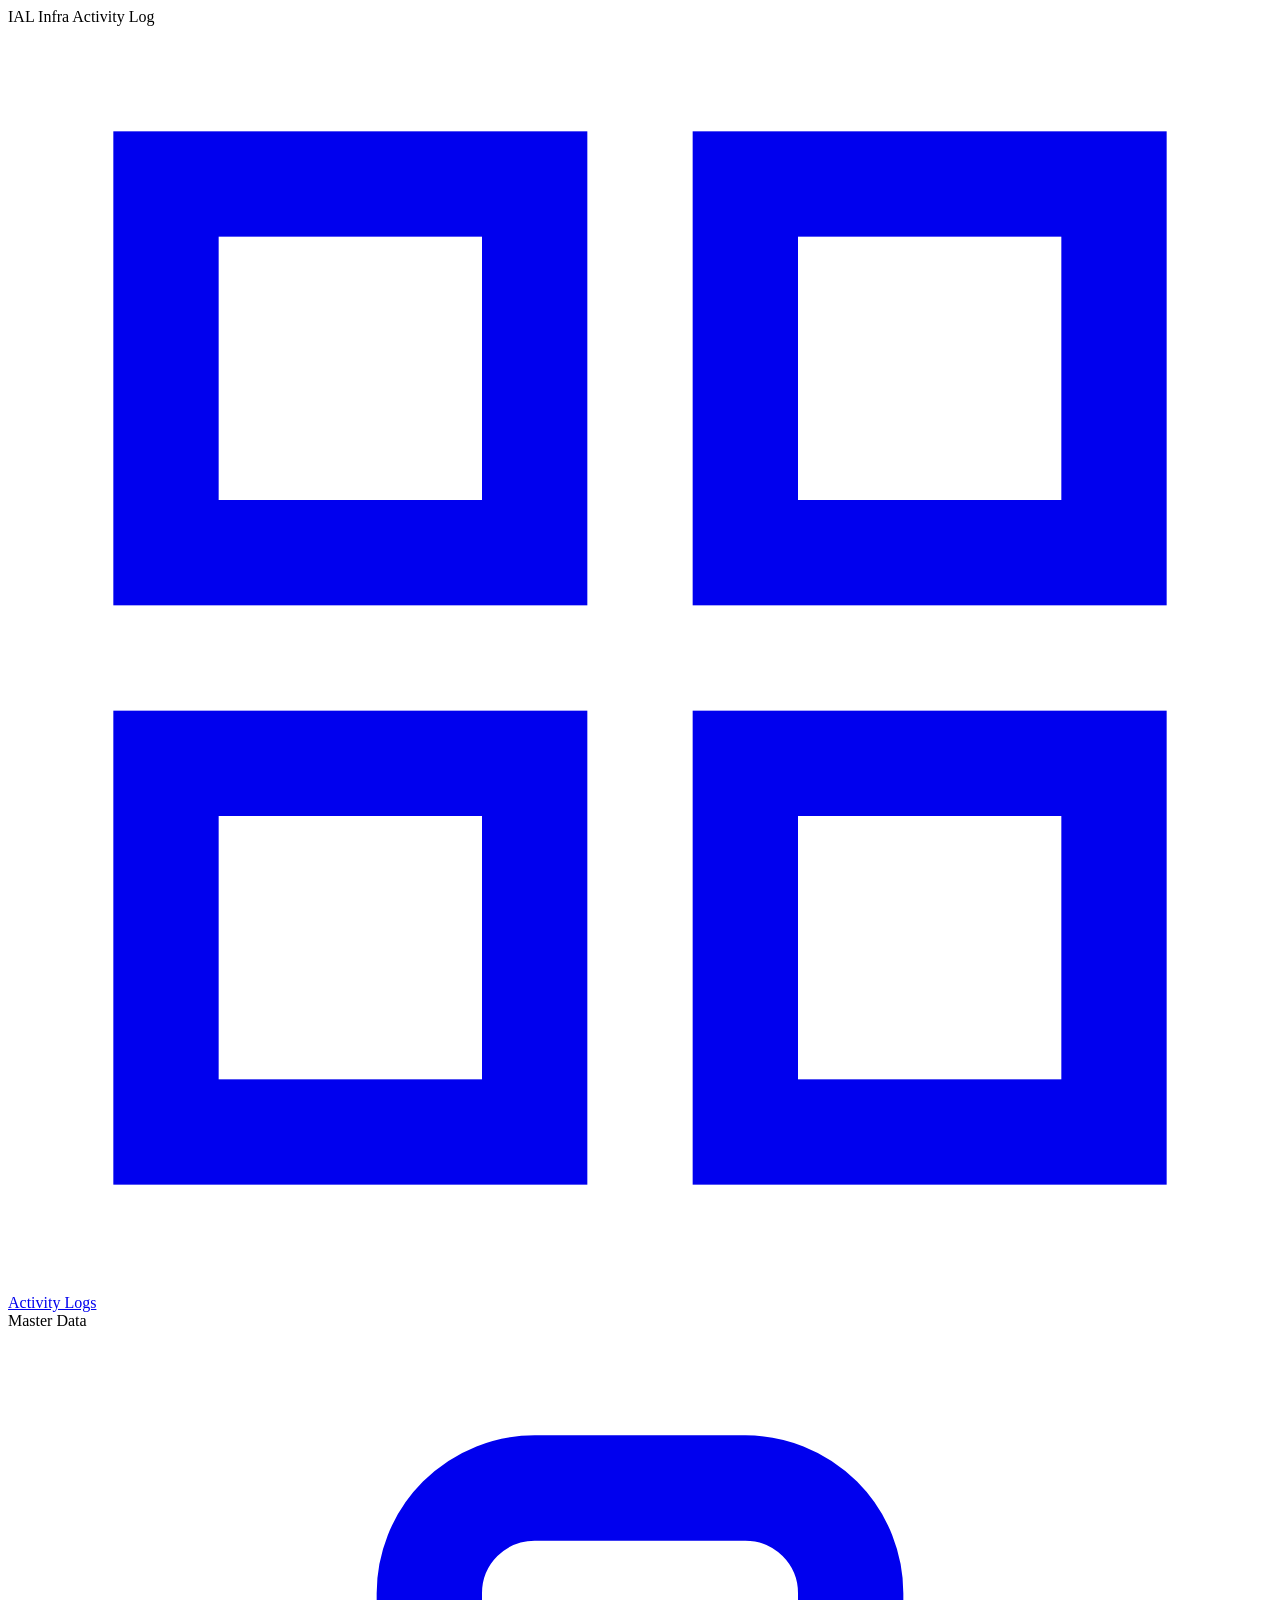
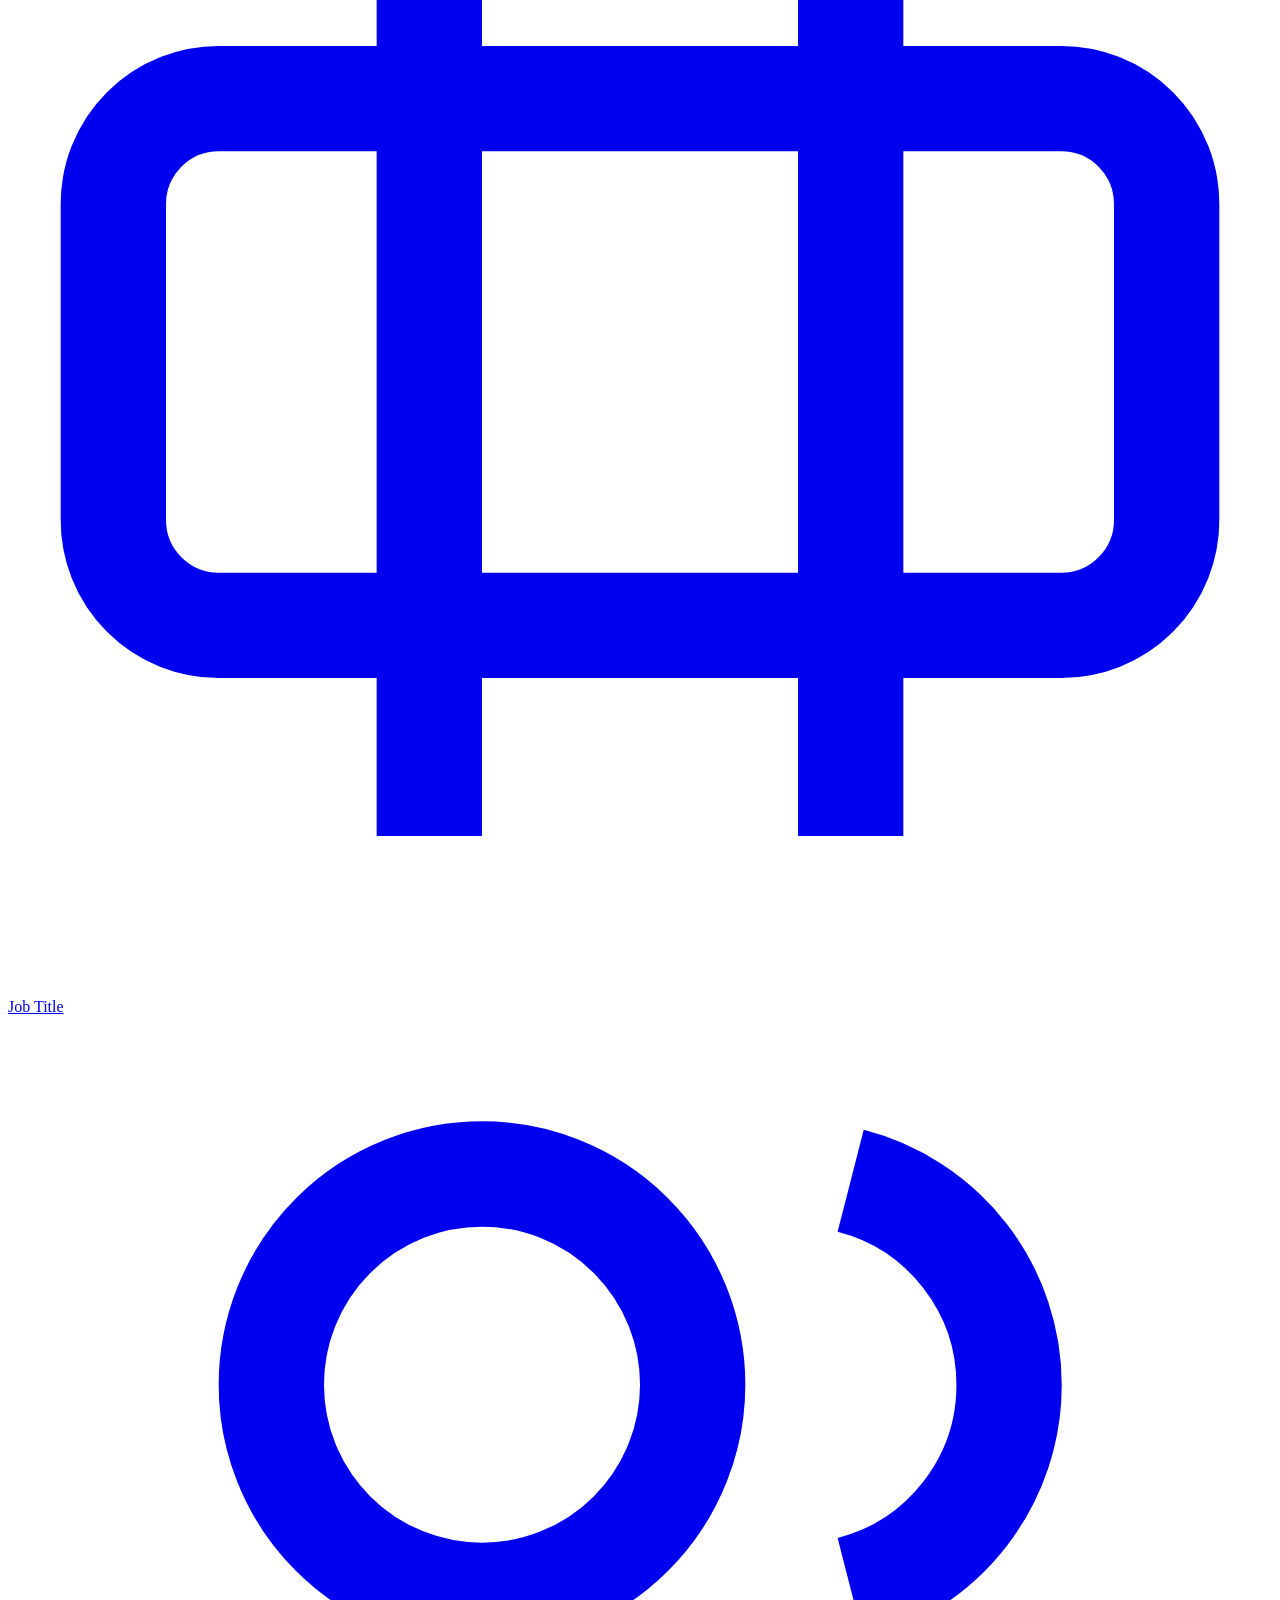
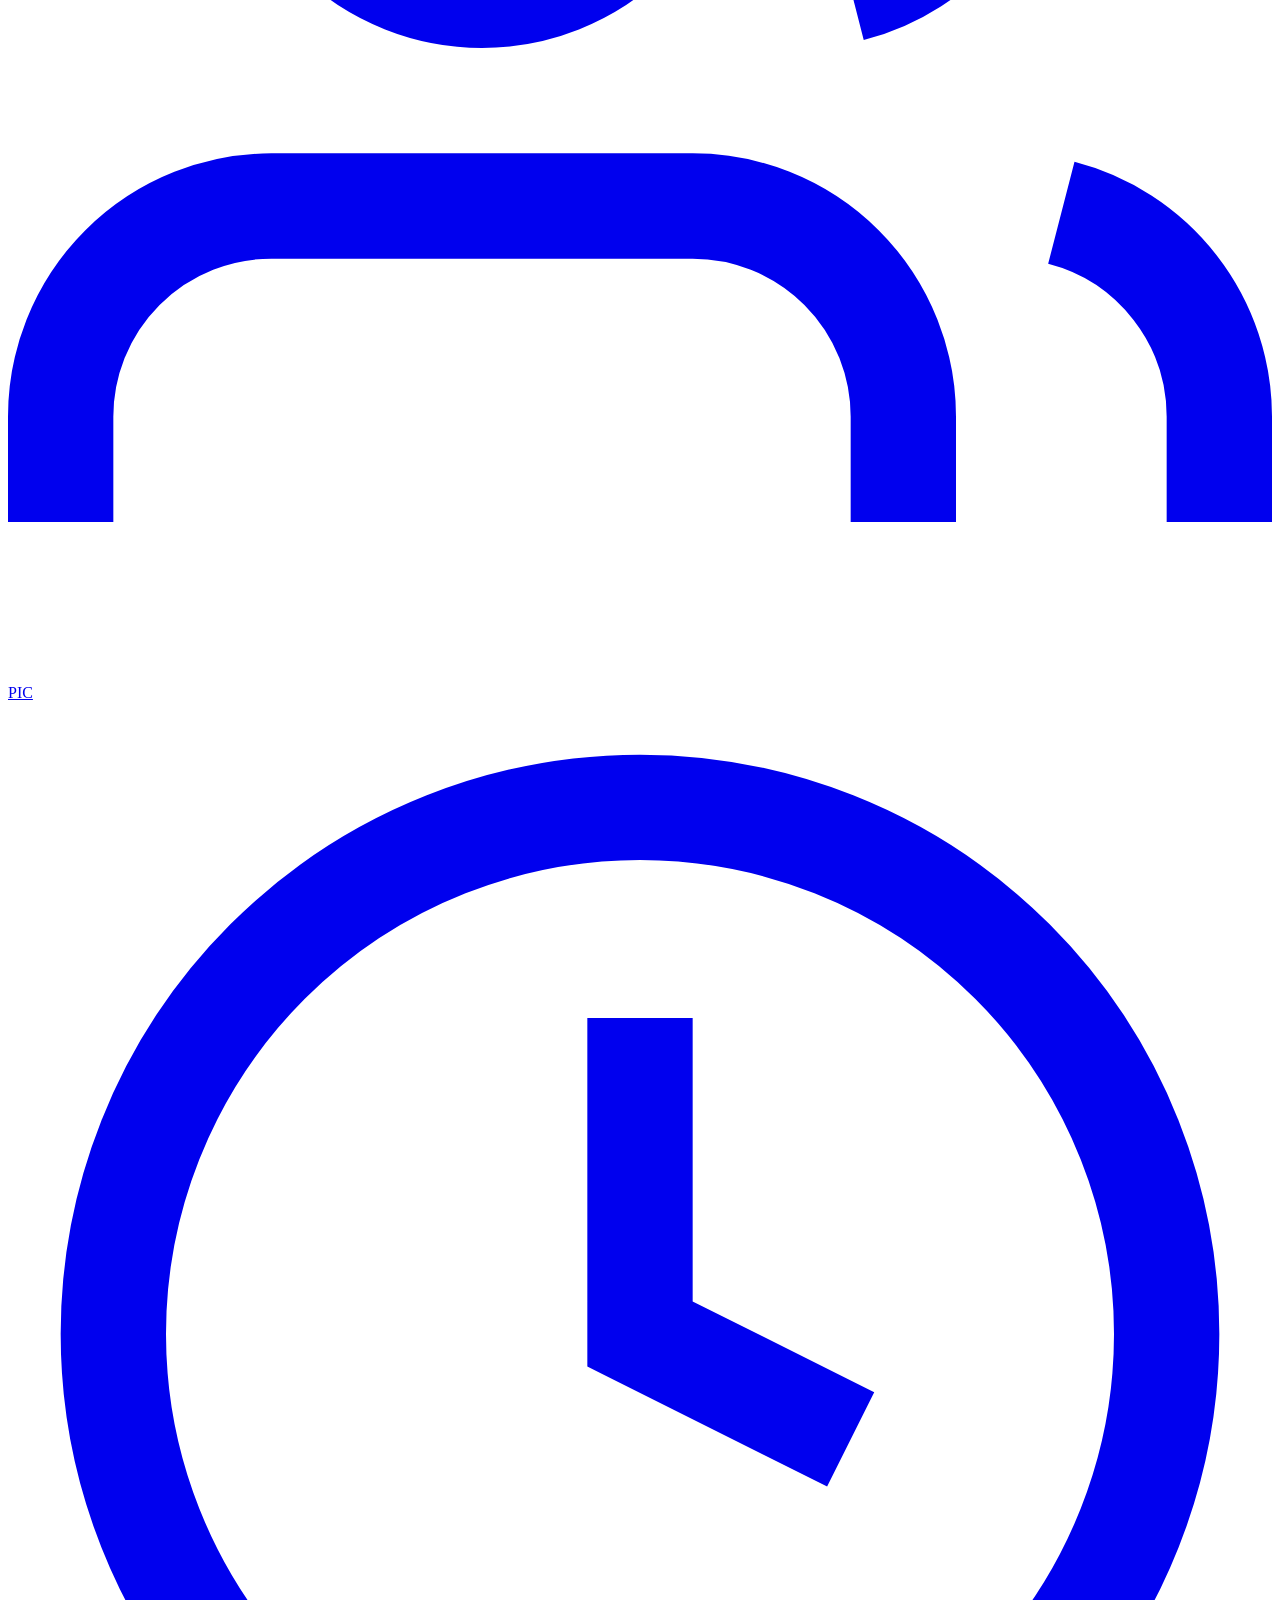
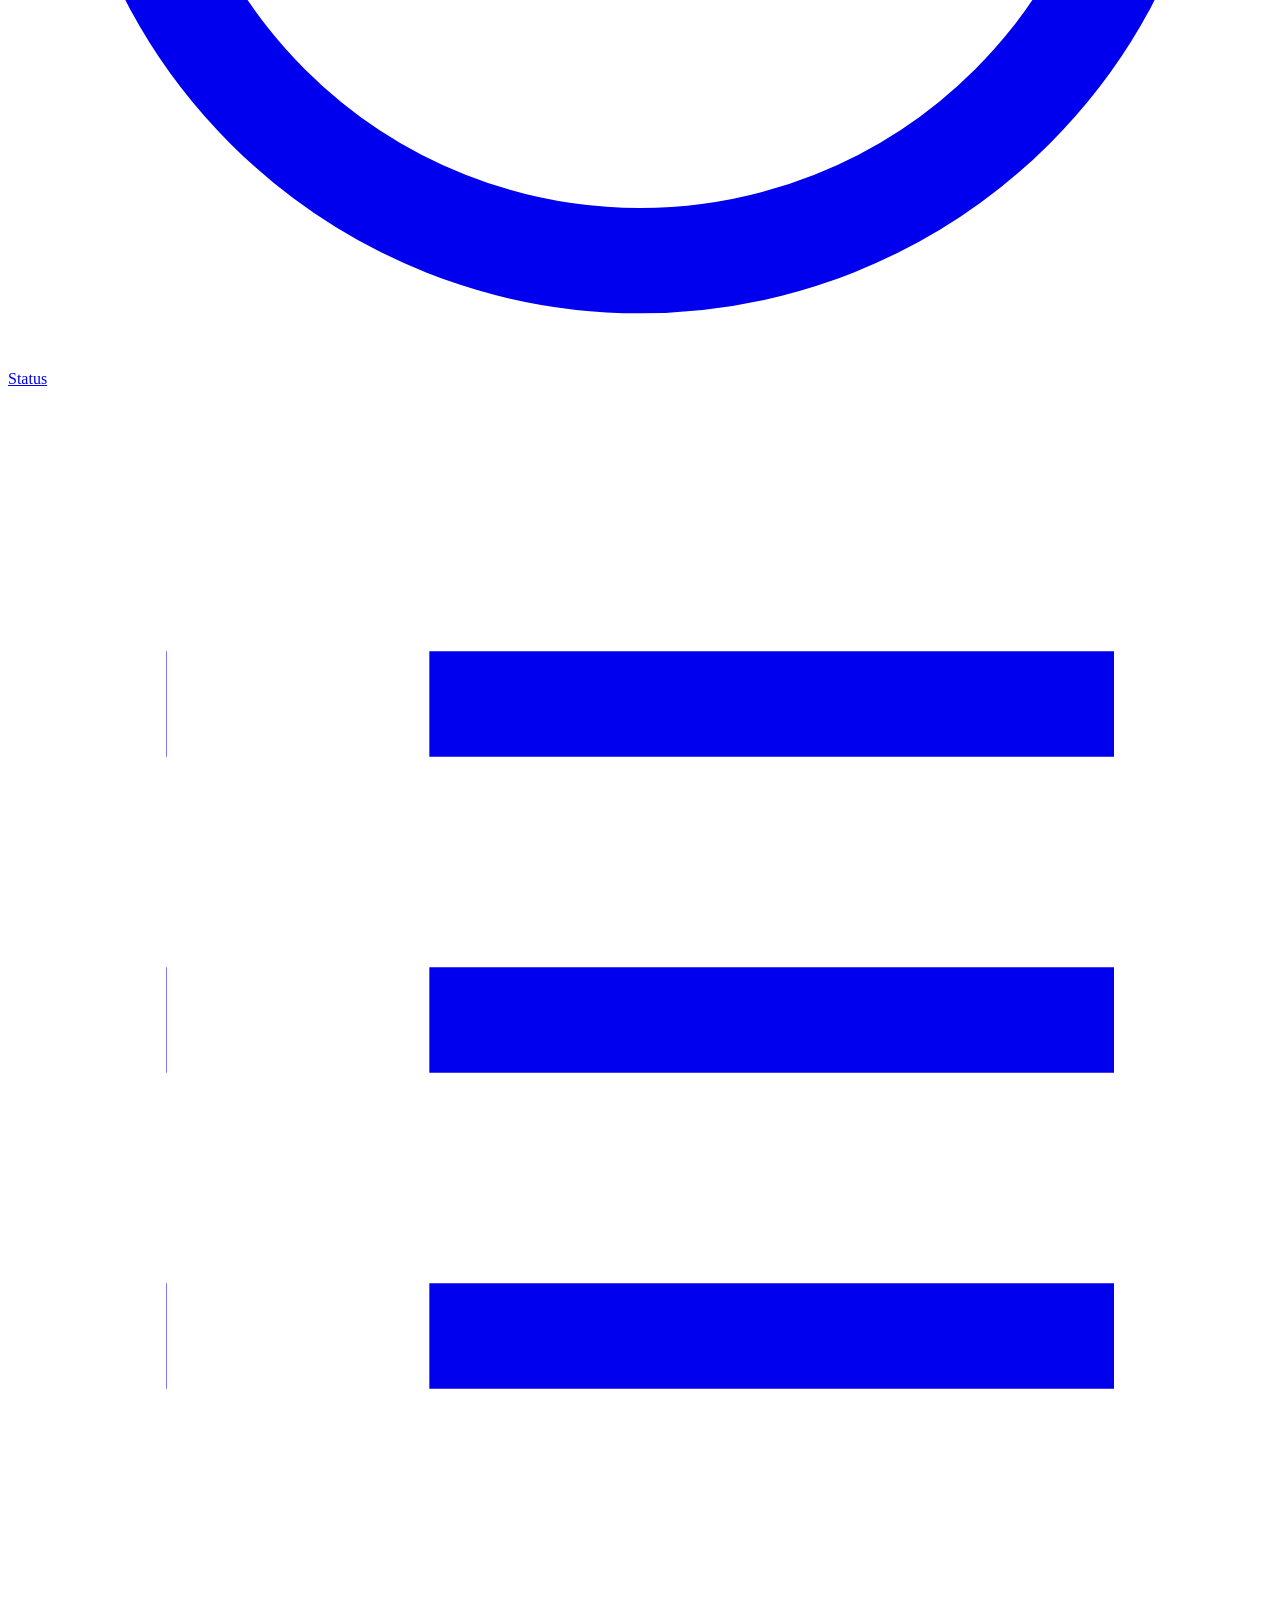
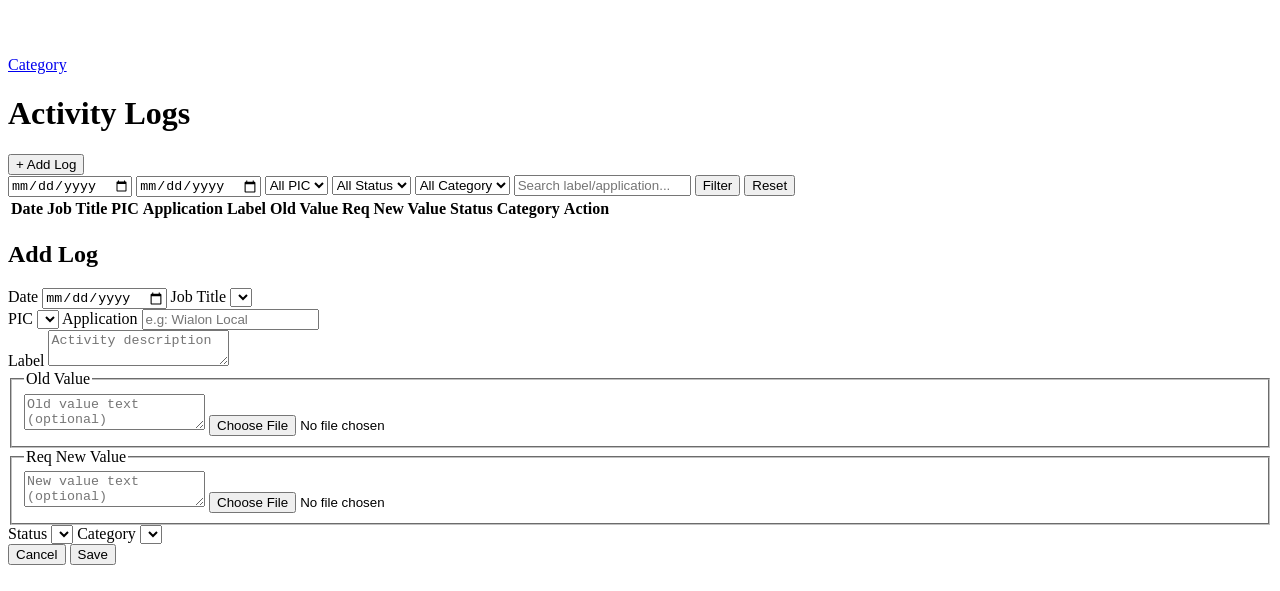
==== commit e53d14f9: "Update UI AKR style" ====
--- a/cmd/server/web/index.html
+++ b/cmd/server/web/index.html
@@ -23,19 +23,19 @@
       <div class="nav-section-label">Master Data</div>
       <a href="#" class="nav-item" data-page="master-job-titles">
         <svg class="nav-icon" viewBox="0 0 24 24" fill="none" stroke="currentColor" stroke-width="2"><path d="M20 7H4a2 2 0 00-2 2v6a2 2 0 002 2h16a2 2 0 002-2V9a2 2 0 00-2-2z"/><path d="M16 21V5a2 2 0 00-2-2h-4a2 2 0 00-2 2v16"/></svg>
-        <span class="nav-text">Job Titles</span>
+        <span class="nav-text">Job Title</span>
       </a>
       <a href="#" class="nav-item" data-page="master-pics">
         <svg class="nav-icon" viewBox="0 0 24 24" fill="none" stroke="currentColor" stroke-width="2"><path d="M17 21v-2a4 4 0 00-4-4H5a4 4 0 00-4 4v2"/><circle cx="9" cy="7" r="4"/><path d="M23 21v-2a4 4 0 00-3-3.87"/><path d="M16 3.13a4 4 0 010 7.75"/></svg>
-        <span class="nav-text">PICs</span>
+        <span class="nav-text">PIC</span>
       </a>
       <a href="#" class="nav-item" data-page="master-statuses">
         <svg class="nav-icon" viewBox="0 0 24 24" fill="none" stroke="currentColor" stroke-width="2"><circle cx="12" cy="12" r="10"/><polyline points="12 6 12 12 16 14"/></svg>
-        <span class="nav-text">Statuses</span>
+        <span class="nav-text">Status</span>
       </a>
       <a href="#" class="nav-item" data-page="master-categories">
         <svg class="nav-icon" viewBox="0 0 24 24" fill="none" stroke="currentColor" stroke-width="2"><line x1="8" y1="6" x2="21" y2="6"/><line x1="8" y1="12" x2="21" y2="12"/><line x1="8" y1="18" x2="21" y2="18"/><line x1="3" y1="6" x2="3.01" y2="6"/><line x1="3" y1="12" x2="3.01" y2="12"/><line x1="3" y1="18" x2="3.01" y2="18"/></svg>
-        <span class="nav-text">Categories</span>
+        <span class="nav-text">Category</span>
       </a>
     </nav>
   </aside>
